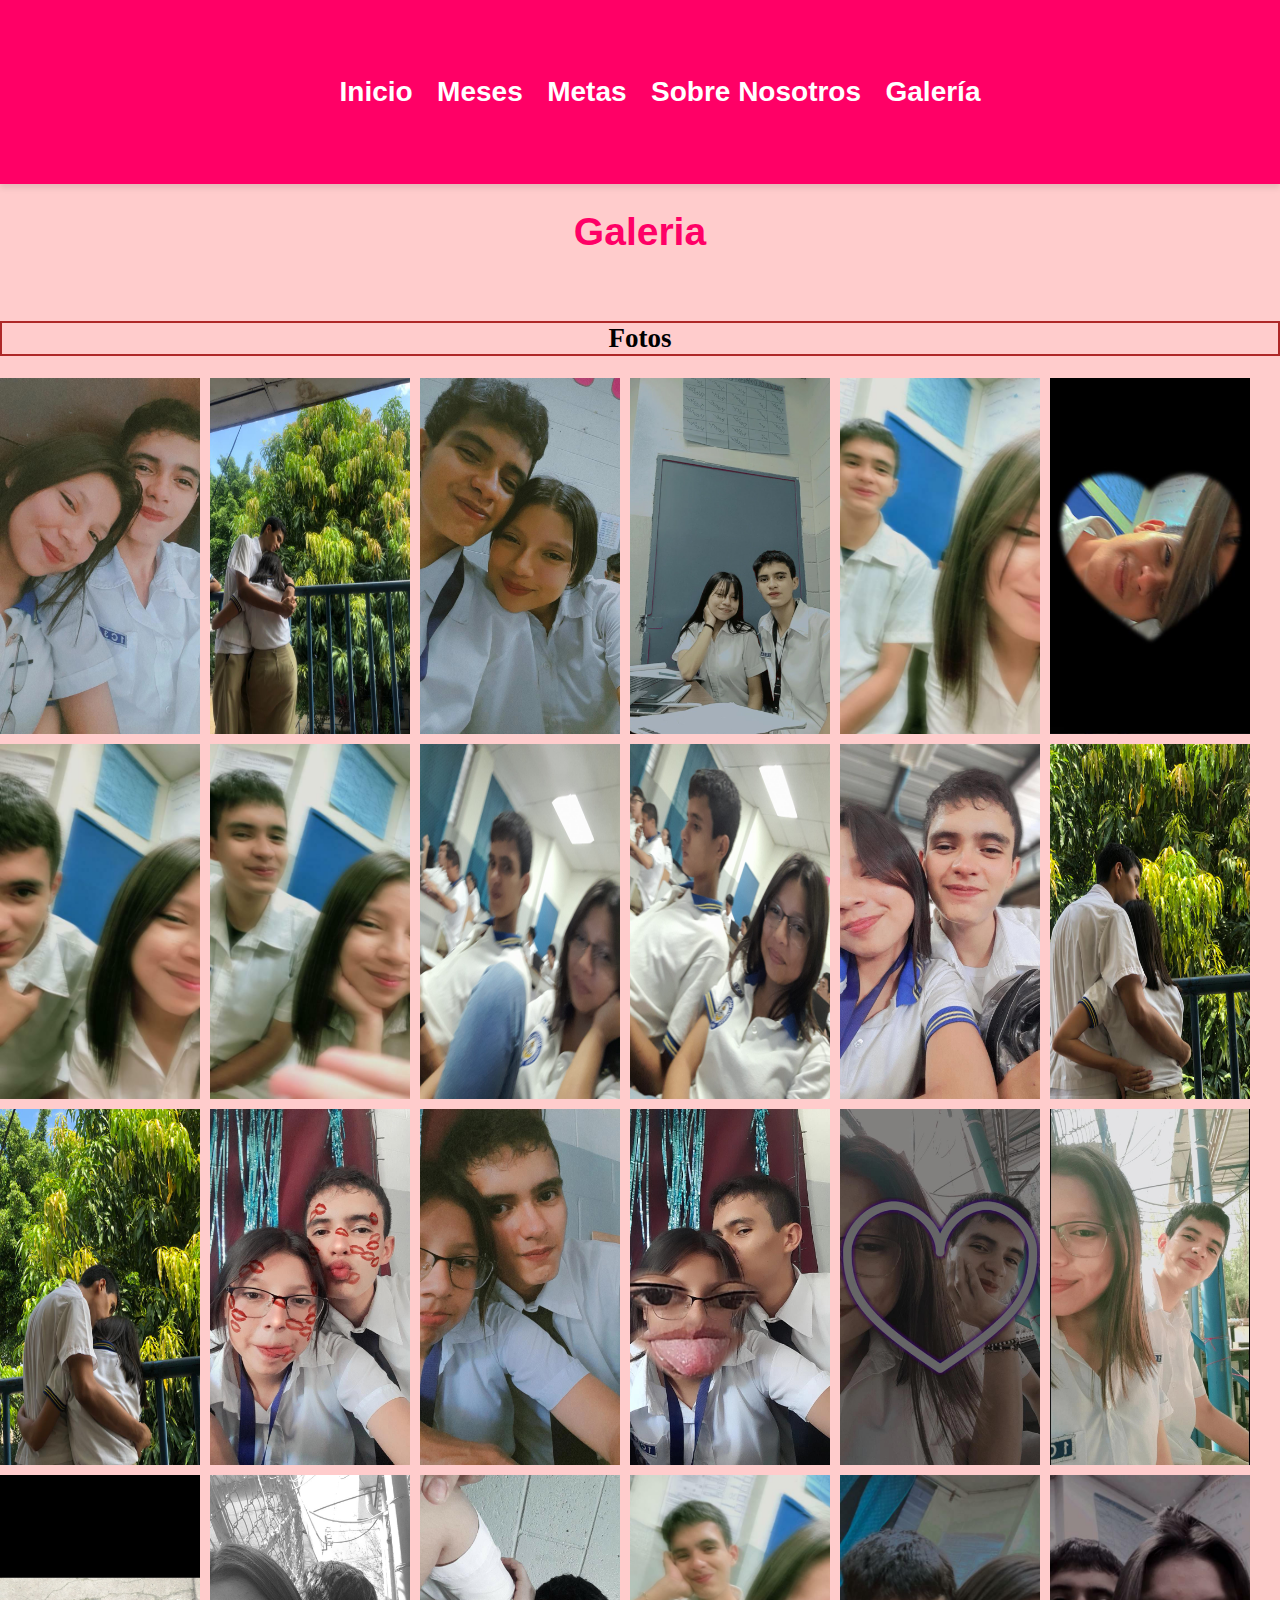
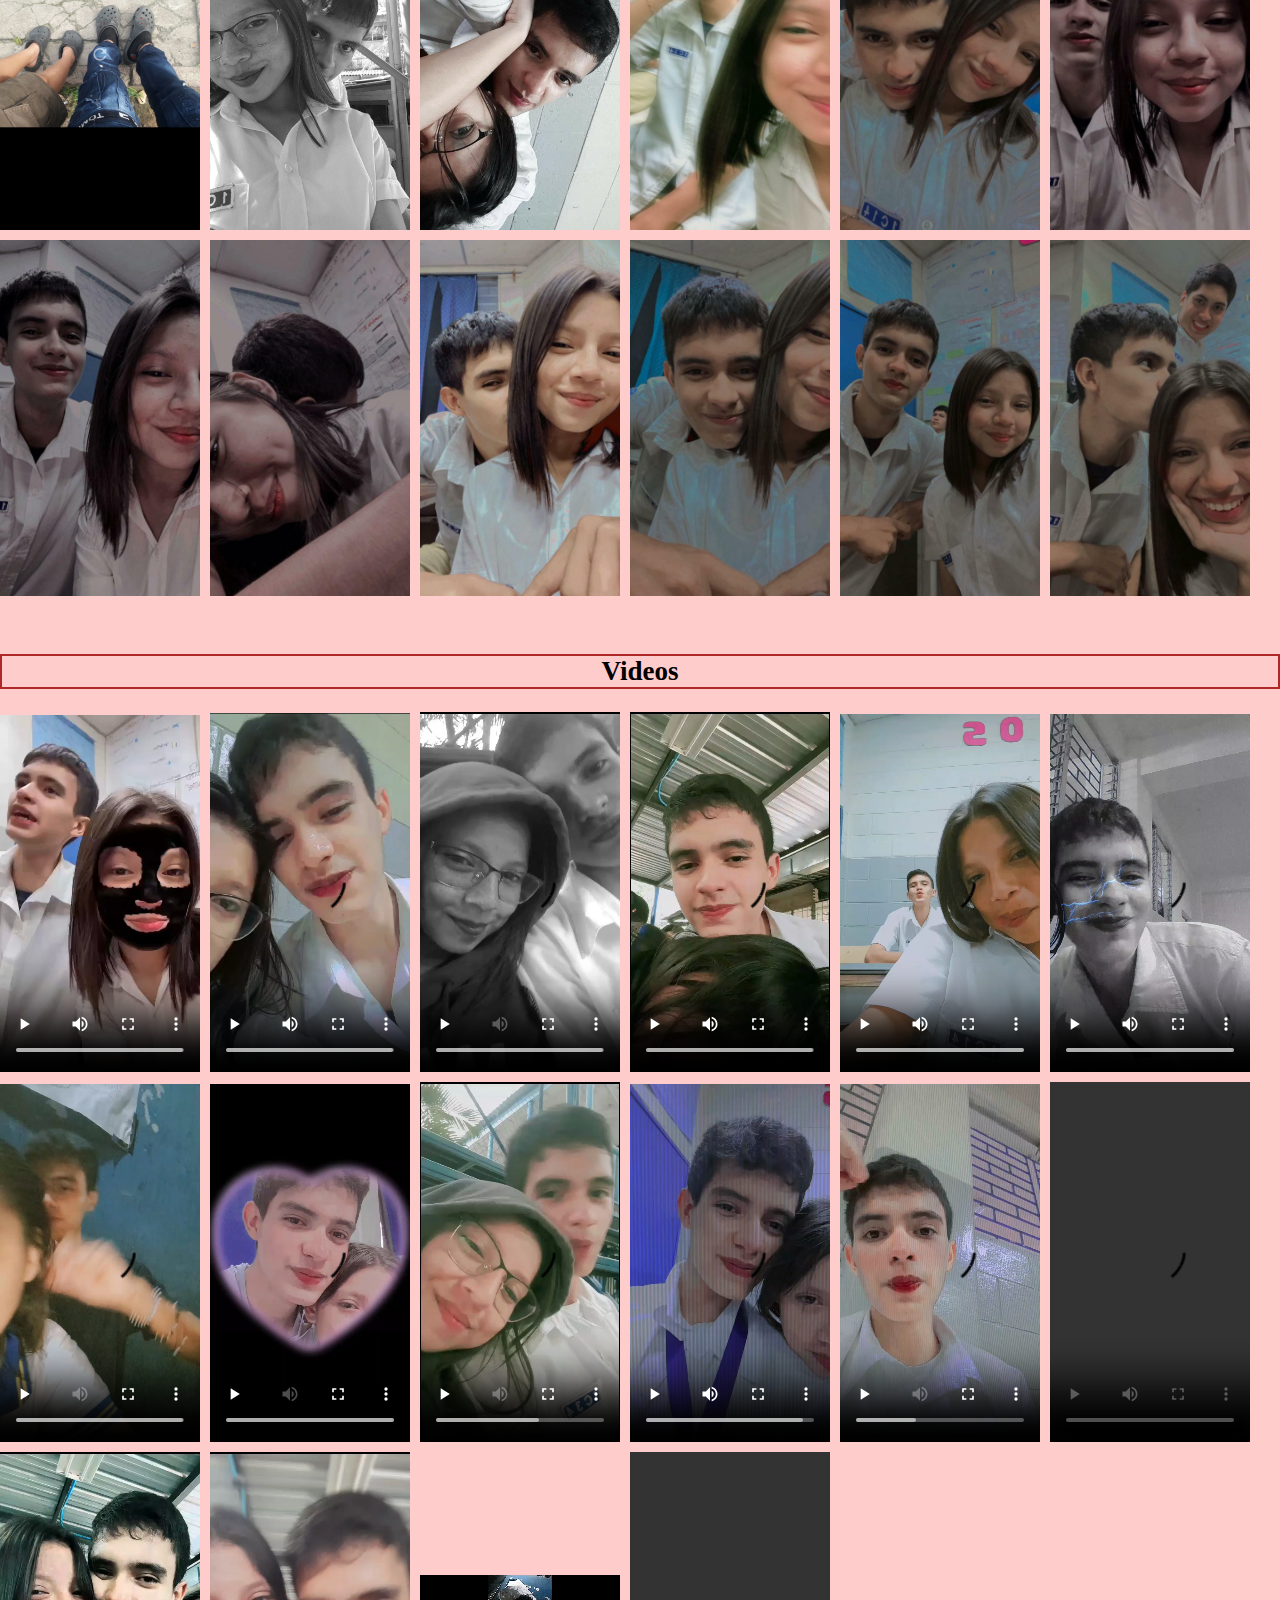
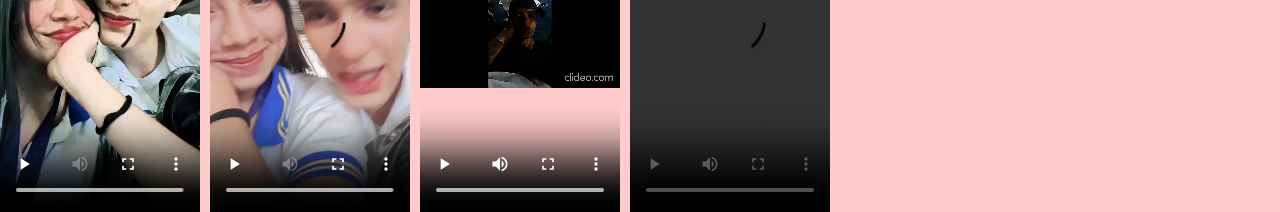
==== galerias.html @ bcd28183 "Add files via upload" ====
<!DOCTYPE html>
<html lang="es">
<head>
    <meta charset="UTF-8">
    <meta name="viewport" content="width=device-width, initial-scale=1.0">
    <link rel="stylesheet" href="styles.css">
    <title>Galería de Fotos</title>
</head>
<body>

    <header>
        <nav>
            <ul>
                <li><a href="index.html">Inicio</a></li>
                <li><a href="meses.html">Meses</a></li>
                <li><a href="metas.html">Metas</a></li>
                <li><a href="contactenos.html">Sobre Nosotros</a></li>
                <li class="active"><a href="galerias.html">Galería</a></li>
            </ul>
        </nav>
    </header>

    <!-- Estructura HTML de la galería -->
    <!--fotos-->
    <h1 id="tgf">Galeria</h1>
    <br>
    <h2 id="af">Fotos</h2>
    <div class="gallery">
        <img src="4meses.jpeg" alt="Imagen 1" class="gallery-item">
        <img src="6meses.jpeg" alt="Imagen 2" class="gallery-item">
        <img src="imagen1.jpeg" alt="Imagen 2" class="gallery-item">
        <img src="imagen2.jpeg" alt="Imagen 2" class="gallery-item">
        <img src="imagen3.jpeg" alt="Imagen 2" class="gallery-item">
        <img src="imagen4.jpeg" alt="Imagen 2" class="gallery-item">
        <img src="imagen5.jpeg" alt="Imagen 2" class="gallery-item">
        <img src="imagen6.jpeg" alt="Imagen 2" class="gallery-item">
        <img src="imagen7.jpeg" alt="Imagen 2" class="gallery-item">
        <img src="imagen8.jpeg" alt="Imagen 2" class="gallery-item">
        <img src="imagen9.jpeg" alt="Imagen 2" class="gallery-item">
        <img src="imagen10.jpeg" alt="Imagen 2" class="gallery-item">
        <img src="imagen11.jpeg" alt="Imagen 2" class="gallery-item">
        <img src="imagen12.jpeg" alt="Imagen 2" class="gallery-item">
        <img src="imagen13.jpeg" alt="Imagen 2" class="gallery-item">
        <img src="imagen14.jpeg" alt="Imagen 2" class="gallery-item">
        <img src="imagen15.jpeg" alt="Imagen 2" class="gallery-item">
        <img src="imagen16.jpeg" alt="Imagen 2" class="gallery-item">
        <img src="imagen17.jpeg" alt="Imagen 2" class="gallery-item">
        <img src="imagen18.jpeg" alt="Imagen 2" class="gallery-item">
        <img src="imagen20.jpeg" alt="Imagen 2" class="gallery-item">
        <img src="imagen21.jpeg" alt="Imagen 2" class="gallery-item">
        <img src="imagen22.jpeg" alt="Imagen 2" class="gallery-item">
        <img src="imagen23.jpeg" alt="Imagen 2" class="gallery-item">
        <img src="imagen24.jpeg" alt="Imagen 2" class="gallery-item">
        <img src="imagen25.jpeg" alt="Imagen 2" class="gallery-item">
        <img src="imagen26.jpeg" alt="Imagen 2" class="gallery-item">
        <img src="imagen27.jpeg" alt="Imagen 2" class="gallery-item">
        <img src="imagen28.jpeg" alt="Imagen 2" class="gallery-item">
        <img src="imagen29.jpeg" alt="Imagen 2" class="gallery-item">
    </div>
    <br>
    <br>
    <h2 id="af">Videos</h2>
    <div class="gallery">
        <video src="video1.mp4" controls class="gallery-item"></video>
        <video src="video2.mp4" controls class="gallery-item"></video>
        <video src="video3.mp4" controls class="gallery-item"></video>
        <video src="video4.mp4" controls class="gallery-item"></video>
        <video src="video5.mp4" controls class="gallery-item"></video>
        <video src="video6.mp4" controls class="gallery-item"></video>
        <video src="video7.mp4" controls class="gallery-item"></video>
        <video src="video8.mp4" controls class="gallery-item"></video>
        <video src="video9.mp4" controls class="gallery-item"></video>
        <video src="video10.mp4" controls class="gallery-item"></video>
        <video src="video11.mp4" controls class="gallery-item"></video>
        <video src="video12.mp4" controls class="gallery-item"></video>
        <video src="video13.mp4" controls class="gallery-item"></video>
        <video src="video14.mp4" controls class="gallery-item"></video>
        <video src="5meses.mp4" controls class="gallery-item"></video>
        <video src="FilmForth Sin título.mp4" controls class="gallery-item"></video>

    </div>

    <!-- Modal para mostrar la imagen completa -->
    <div class="modal" id="myModal">
        <span class="close" id="closeModal">&times;</span>
        <img class="modal-content" id="modalImg">
    </div>

    <script>
        // JavaScript para abrir y cerrar el modal
        const modal = document.getElementById('myModal');
        const modalImg = document.getElementById('modalImg');
        const closeModal = document.getElementById('closeModal');

        // Agregar un evento clic a las imágenes de la galería
        const galleryItems = document.querySelectorAll('.gallery-item');
        galleryItems.forEach(item => {
            item.addEventListener('click', () => {
                modal.style.display = 'block';
                modalImg.src = item.src;
            });
        });

        // Cerrar el modal al hacer clic en la "x"
        closeModal.addEventListener('click', () => {
            modal.style.display = 'none';
        });
    </script>
</body>
</html>
---- styles.css ----
/* Estilo general */
body {
    font-family: 'Arial', sans-serif;
    margin: 0;
    padding: 0;
    background-color: #ffcccc; /* Color de fondo suave */
}
/*MENU*/
header {
    background-color: #ff0066; /* Color de fondo del encabezado */
    padding: 60px;
    text-align: center;
    box-shadow: 0 4px 6px rgba(0, 0, 0, 0.1);
}

/*MENU*/
nav ul li {
    display: inline;
    margin-right: 10px;
    margin-left: 10px;
}

/*MENU*/
nav ul li a {
    text-decoration: none;
    color: #ffffff; /* Color del texto del menú */
    font-weight: bold;
    font-size: 28px;
    transition: color 0.3s;
}

/*MENU*/
nav ul li a:hover {
    color: #ff9999; /* Color del texto del menú al pasar el mouse */
}

/* Estilo de amor */
h1 {
    color: #ff0066; /* Color del título principal */
    text-align: center;
}

h1 span {
    color: #ff0066; /* Color del texto destacado del título */
}

/* Estilo de contenido */
#contenido {
    margin: 40px;
    padding: 20px;
    background-color: #ffffff; /* Color de fondo del contenido */
    border-radius: 10px;
    box-shadow: 0 4px 6px rgba(0, 0, 0, 0.1);
    font-size: 150%;
}

/*estilo para el parrafo1*/
#parrafo1{
    margin: 10px;
    padding: 20px;
    background-color: #fff; /* Color de fondo del contenido */
    border-radius: 10px;
    box-shadow: 0 4px 6px rgba(0, 0, 0, 0.1);
    text-align: justify;
    font-size: 137%;
    color: #ff0066;
    font-family: arial;
}

/* Estilo para los meses y metas */
ul.submenu {
    list-style-type: none;
    margin-top: 10px;
}

ul.submenu li {
    margin: 5px 0;
}

/* Estilo de enlaces en el contenido */
a.content-link {
    color: #ff0066; /* Color de enlaces dentro del contenido */
    text-decoration: underline;
}

a.content-link:hover {
    color: #ff9999; /* Color de enlaces al pasar el mouse */
}

/* Estilo de pie de página */
footer {
    text-align: center;
    background-color: #ff0066;
    color: #fff;
    padding: 10px;
}

/* Estilo para la página "Meses Juntos" */
.meses {
    background-color: #fde6e6; /* Color de fondo suave */
}

/* Estilo para la página "Metas Futuras" */
.metas {
    background-color: #fce6fd; /* Color de fondo suave */
}



#parrafo2{
    margin: 10px;
    padding: 20px;
    background-color: #fff; /* Color de fondo del contenido */
    border-radius: 10px;
    box-shadow: 0 4px 6px rgba(0, 0, 0, 0.1);
    text-align: justify;
    font-size: 137%;
    color: #ff0066;
    font-family: arial;
}

#video1{
    text-align: center;
    background-color: #ffffff;
}

#subtitulo1{
    text-align: center;
}

#Pris{
    text-align: center;

}

#tc{
    text-align: center;
}

#sobre1{
    text-align: center;
    width: auto;
    height: auto;
}

#pi{
    text-align: center;
}

 /* Estilos CSS para tus enlaces */
 .social-links {
    list-style-type: none;
    padding: 0;
    text-align: center; /* Centra los enlaces en el contenedor */
}
.social-links li {
    display: inline;
    margin-right: 30px;
    margin-left: 20px;
}
.social-links a {
    text-decoration: none; /* Quita el subrayado de los enlaces */
    color: #0074A2; /* Color de texto para los enlaces */
    font-weight: bold; /* Texto en negrita */
}
.social-links a:hover {
    color: #FF7F50; /* Cambia el color al pasar el mouse por encima */
}

#red{
    text-align: center;
    text-decoration: dotted;
}

/* Estilos CSS para la galería */
.gallery {
    display: flex;
    flex-wrap: wrap;
    gap: 10px;
}

.gallery-item {
    max-width: 200px;
    height: auto;
    cursor: pointer;
}

/* Estilos CSS para el modal */
.modal {
    display: none;
    position: fixed;
    top: 0;
    left: 0;
    width: 100%;
    height: 100%;
    background: rgba(0, 0, 0, 0.7);
    text-align: center;
}

.modal-content {
    max-width: 80%;
    max-height: 80%;
    margin: 10% auto;
    display: block;
}

.close {
    color: #fff;
    font-size: 30px;
    position: absolute;
    top: 10px;
    right: 20px;
    cursor: pointer;
}

/* Establece un tamaño fijo para los videos igual al de las imágenes */
.gallery-item video {
    width: 300px;
    height: 200px;
}


#mes {
    font-size: 36px; /* Tamaño de fuente */
    font-family: Arial black; /* Familia de fuente */
    color: #ff0080; /* Color de texto */
    text-align: center; /* Alineación de texto */
    text-decoration: underline; /* Decoración de subrayado */
    padding: 10px; /* Espaciado interno */
    border: 2px solid #ccc; /* Borde */
}

#tgf{
    text-align: center;
    font-family: Arial, Helvetica, sans-serif;
    text-shadow: #0074A2;
    font-size: 39px;
}

#af{
    text-align: center;
    font-size: 27px;
    font-family: 'Lucida Sans';
    border: 2px solid #ae2828;
}
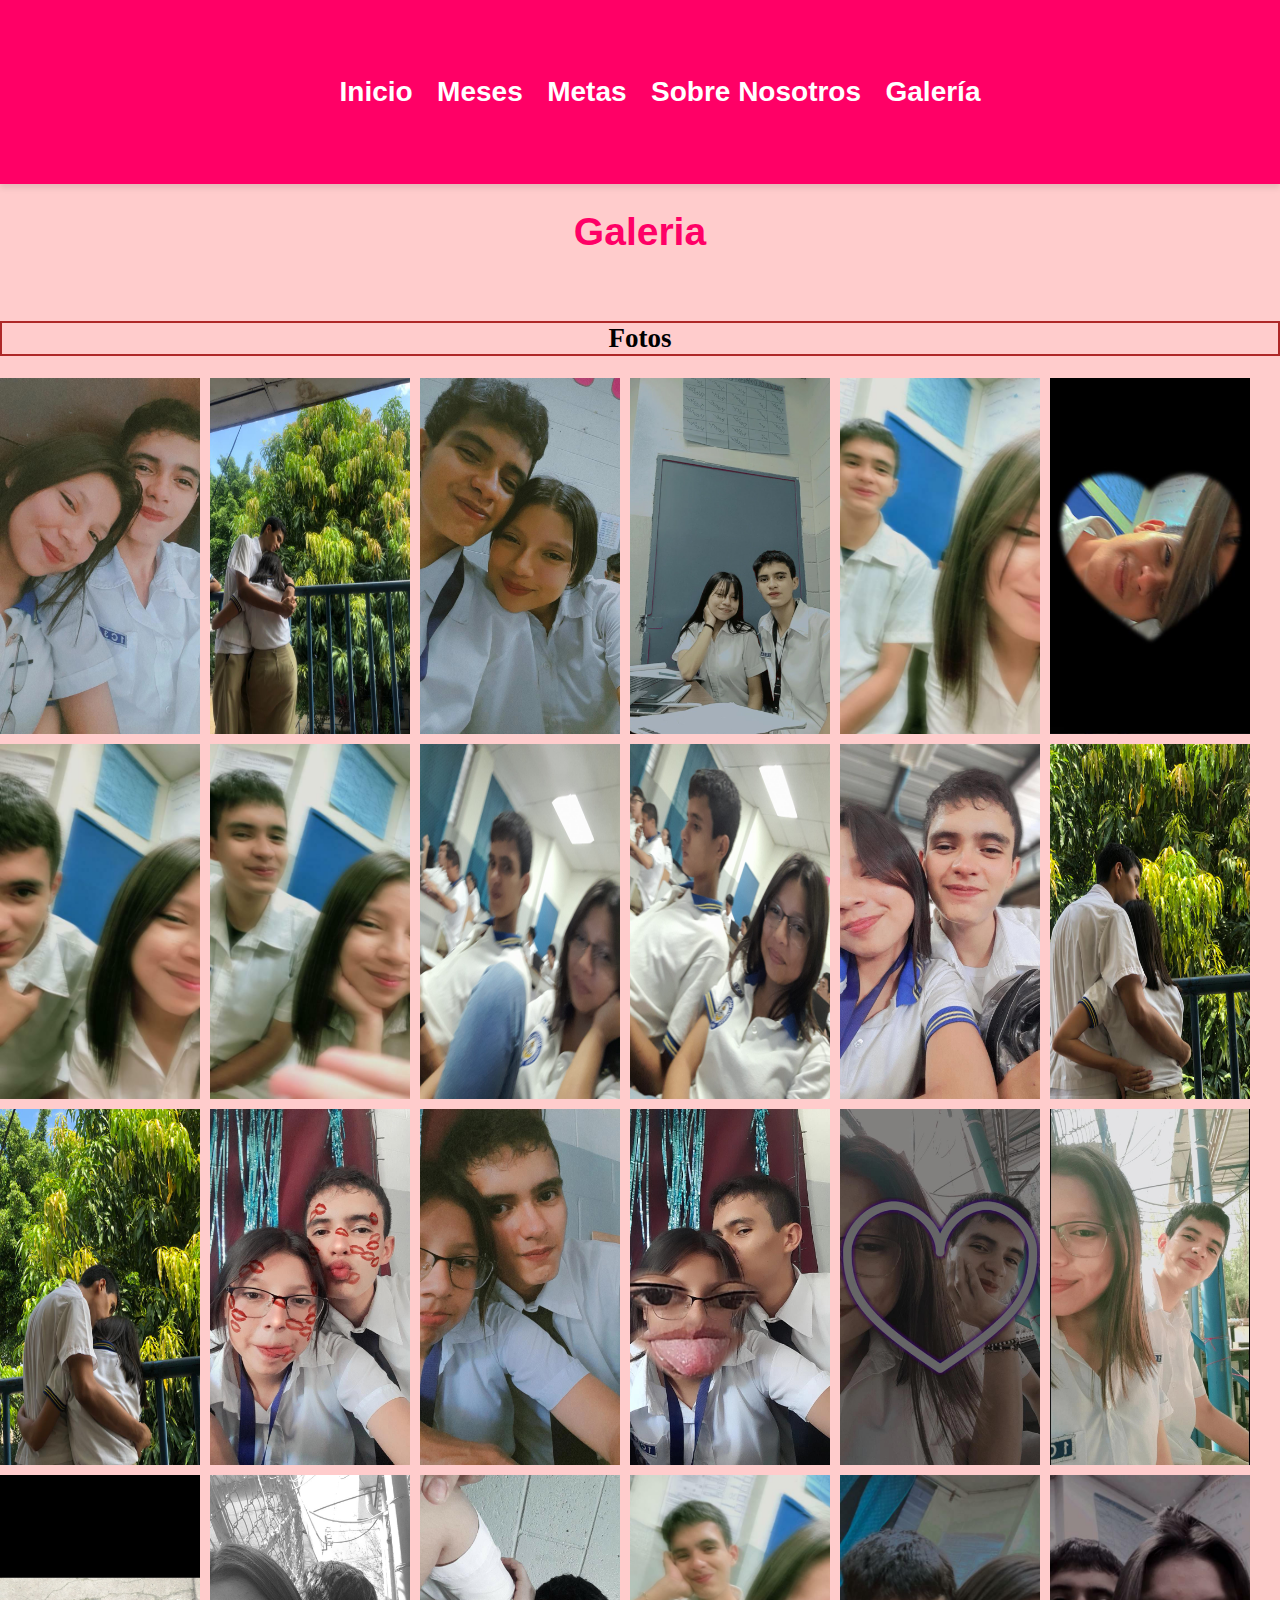
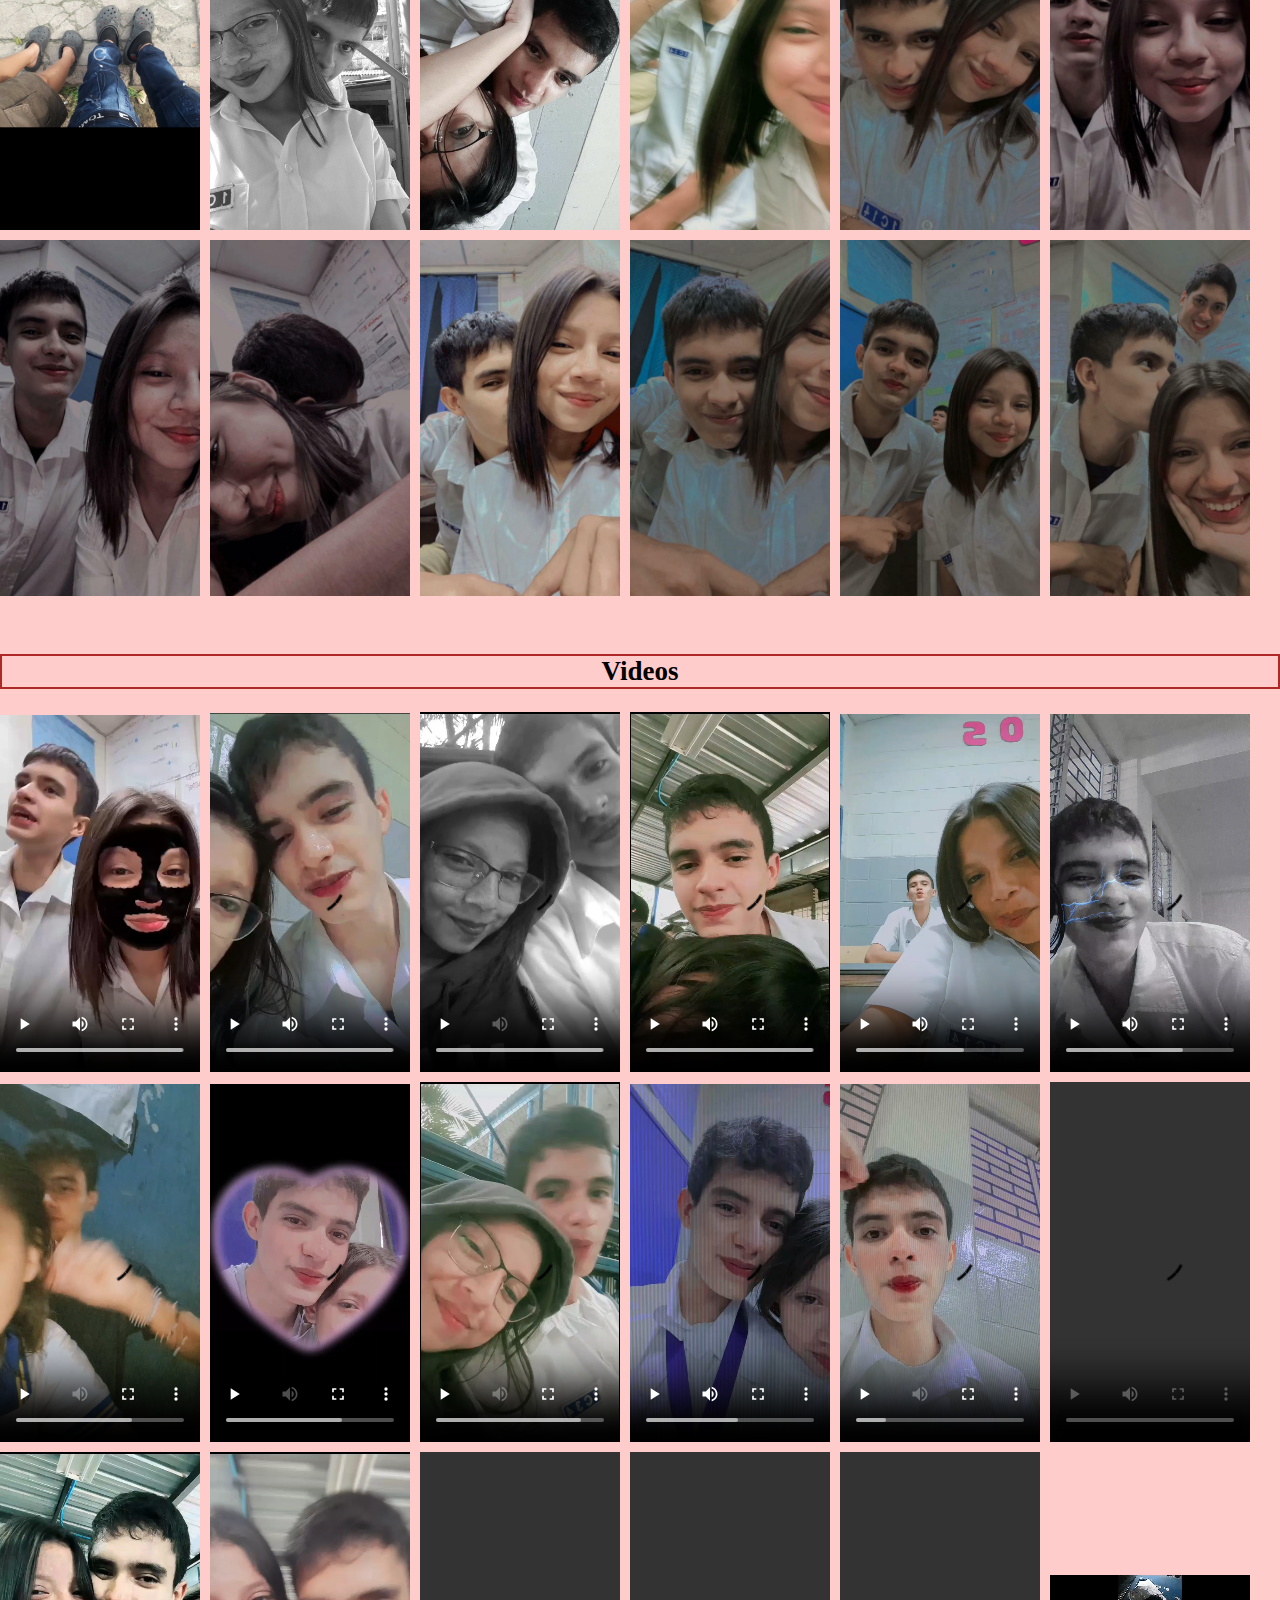
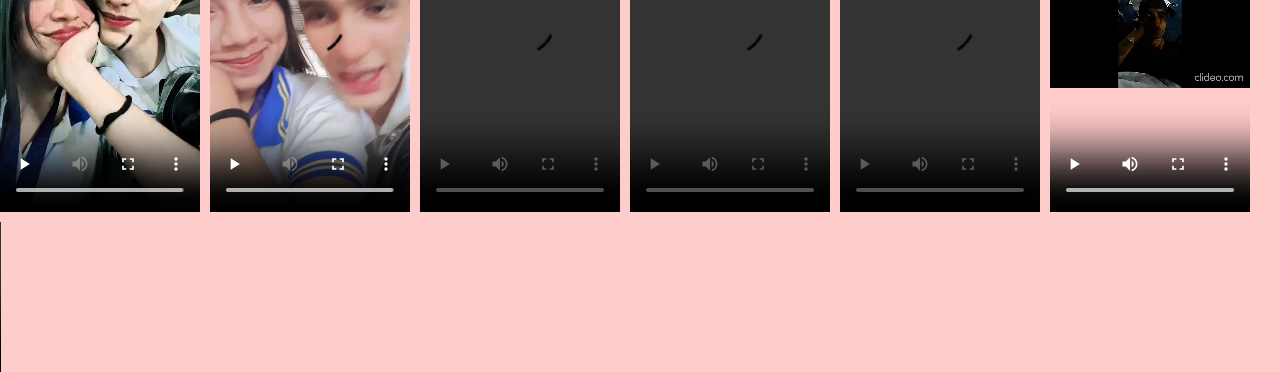
==== commit 35e8c67c: "Add files via upload" ====
--- a/galerias.html
+++ b/galerias.html
@@ -75,6 +75,9 @@
         <video src="video12.mp4" controls class="gallery-item"></video>
         <video src="video13.mp4" controls class="gallery-item"></video>
         <video src="video14.mp4" controls class="gallery-item"></video>
+        <video src="video15.mp4" controls class="gallery-item"></video>
+        <video src="video16.mp4" controls class="gallery-item"></video>
+        <video src="video17.mp4" controls class="gallery-item"></video>
         <video src="5meses.mp4" controls class="gallery-item"></video>
         <video src="FilmForth Sin título.mp4" controls class="gallery-item"></video>
 
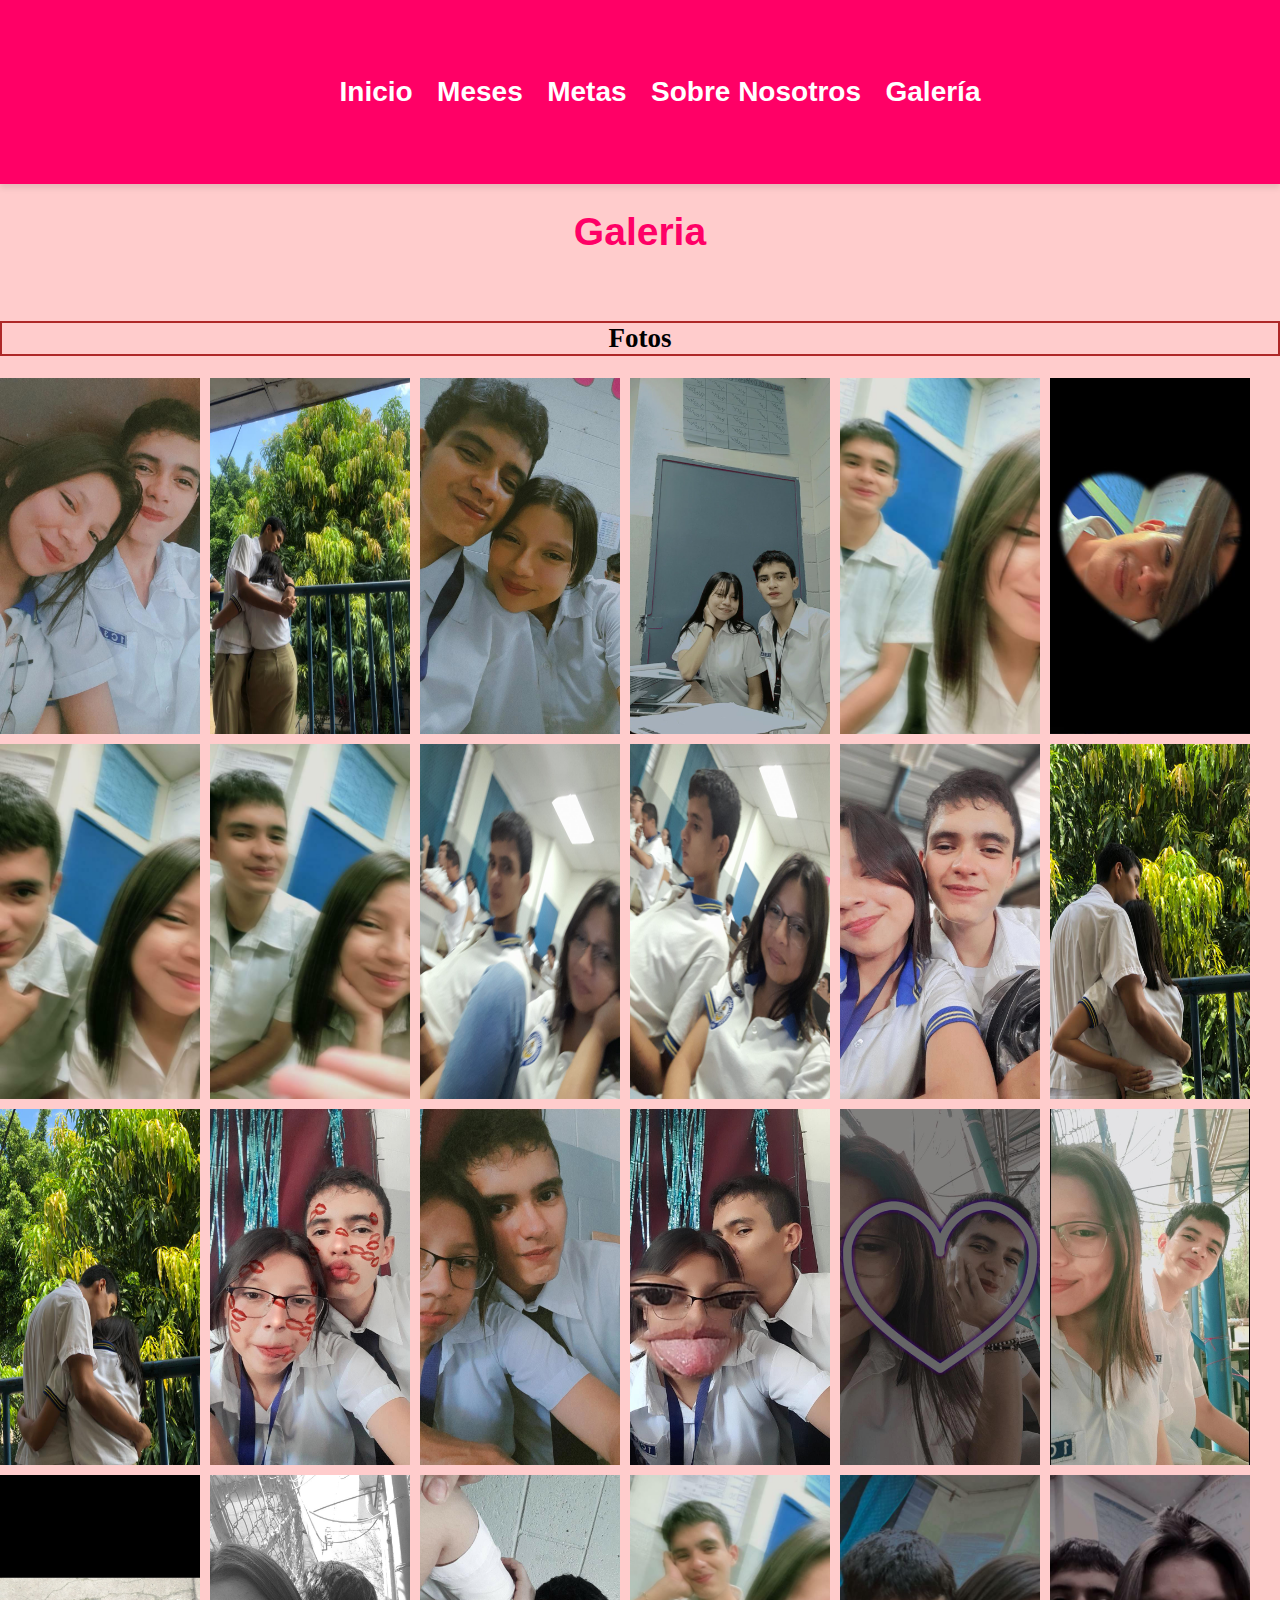
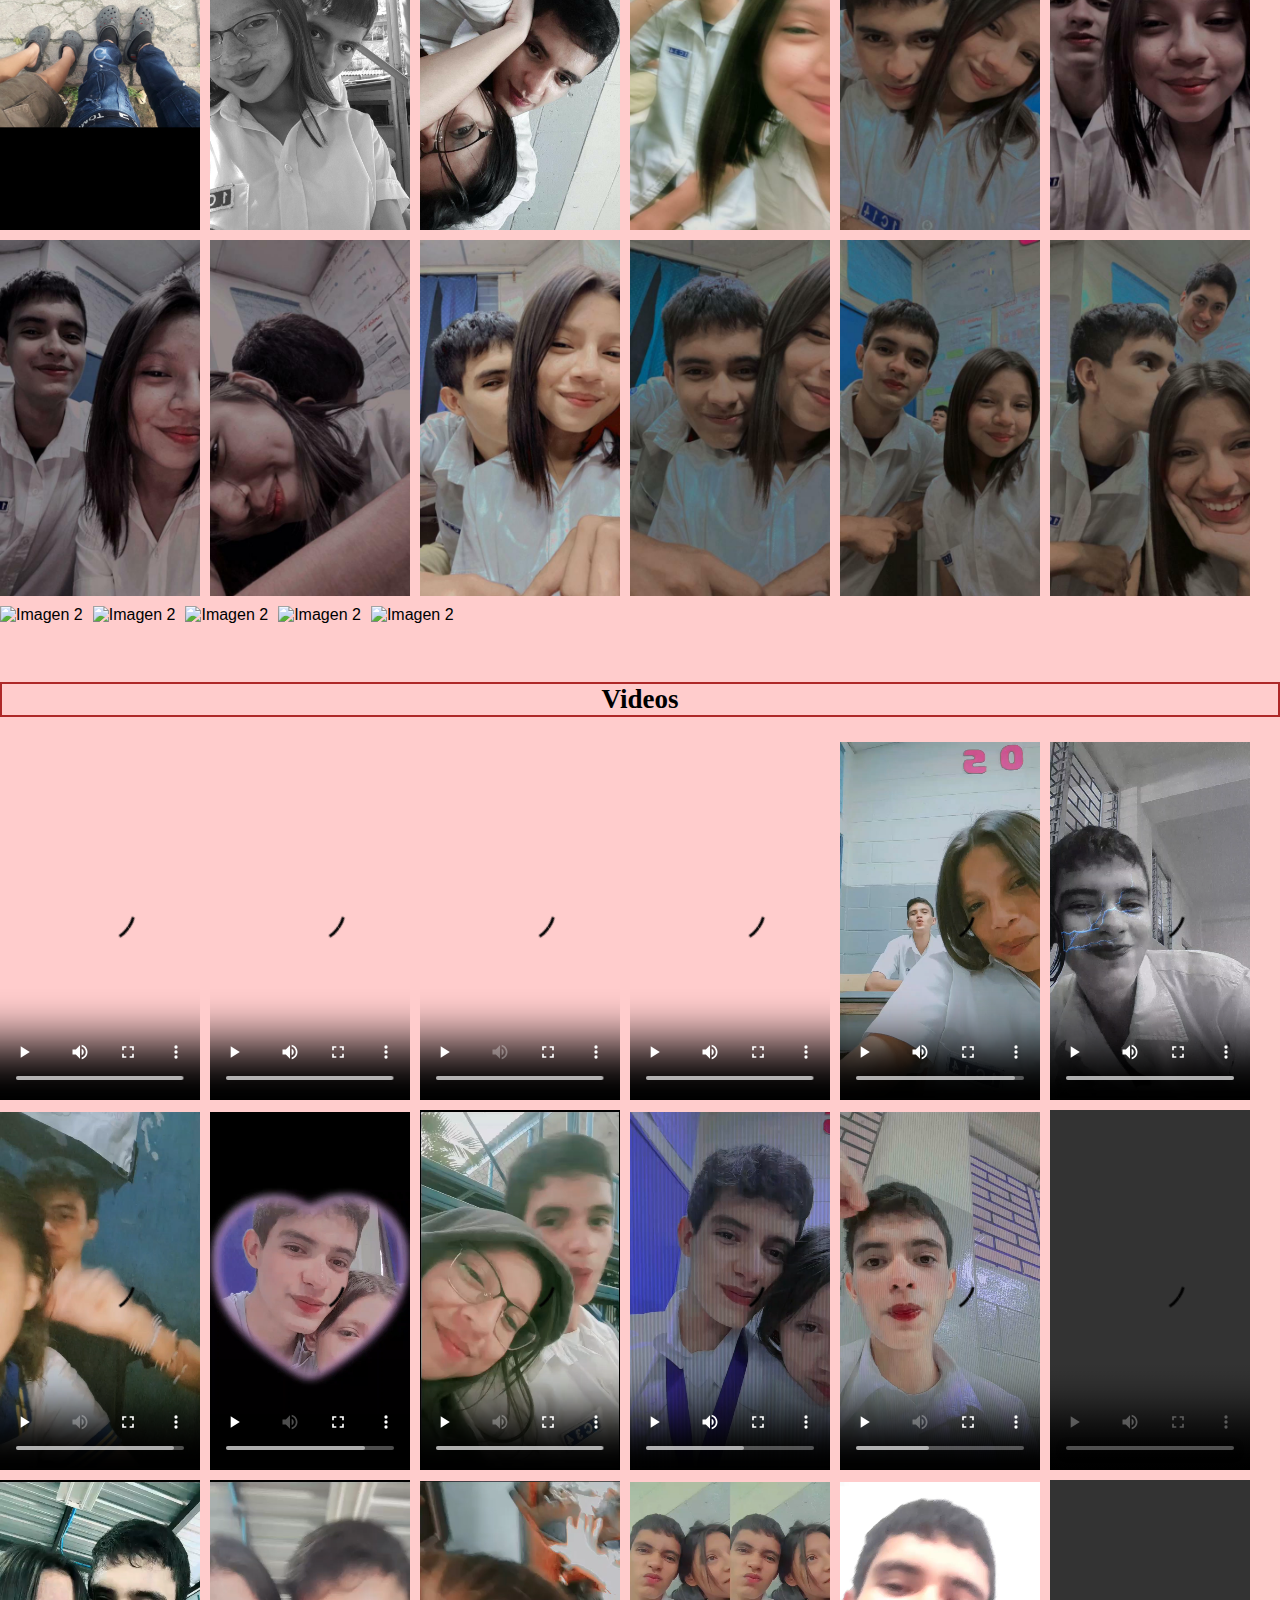
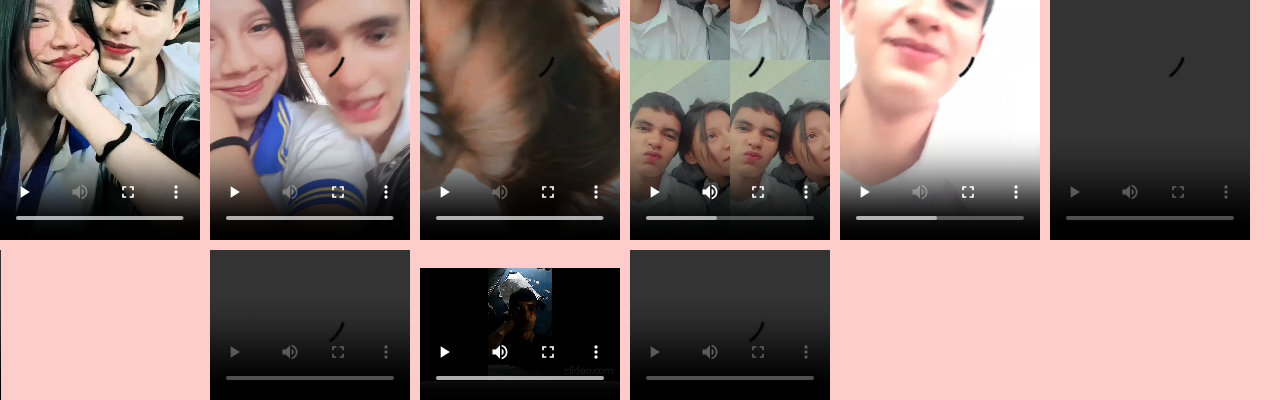
==== commit f2533211: "Add files via upload" ====
--- a/galerias.html
+++ b/galerias.html
@@ -56,6 +56,11 @@
         <img src="imagen27.jpeg" alt="Imagen 2" class="gallery-item">
         <img src="imagen28.jpeg" alt="Imagen 2" class="gallery-item">
         <img src="imagen29.jpeg" alt="Imagen 2" class="gallery-item">
+        <img src="imagen30.jpeg" alt="Imagen 2" class="gallery-item">
+        <img src="imagen31.jpeg" alt="Imagen 2" class="gallery-item">
+        <img src="imagen32.jpeg" alt="Imagen 2" class="gallery-item">
+        <img src="iamgen33.jpeg" alt="Imagen 2" class="gallery-item">
+        <img src="imagen34.jpeg" alt="Imagen 2" class="gallery-item">
     </div>
     <br>
     <br>
@@ -78,6 +83,9 @@
         <video src="video15.mp4" controls class="gallery-item"></video>
         <video src="video16.mp4" controls class="gallery-item"></video>
         <video src="video17.mp4" controls class="gallery-item"></video>
+        <video src="video18.mp4" controls class="gallery-item"></video>
+        <video src="video19.mp4" controls class="gallery-item"></video>
+        <video src="video20.mp4" controls class="gallery-item"></video>
         <video src="5meses.mp4" controls class="gallery-item"></video>
         <video src="FilmForth Sin título.mp4" controls class="gallery-item"></video>
 
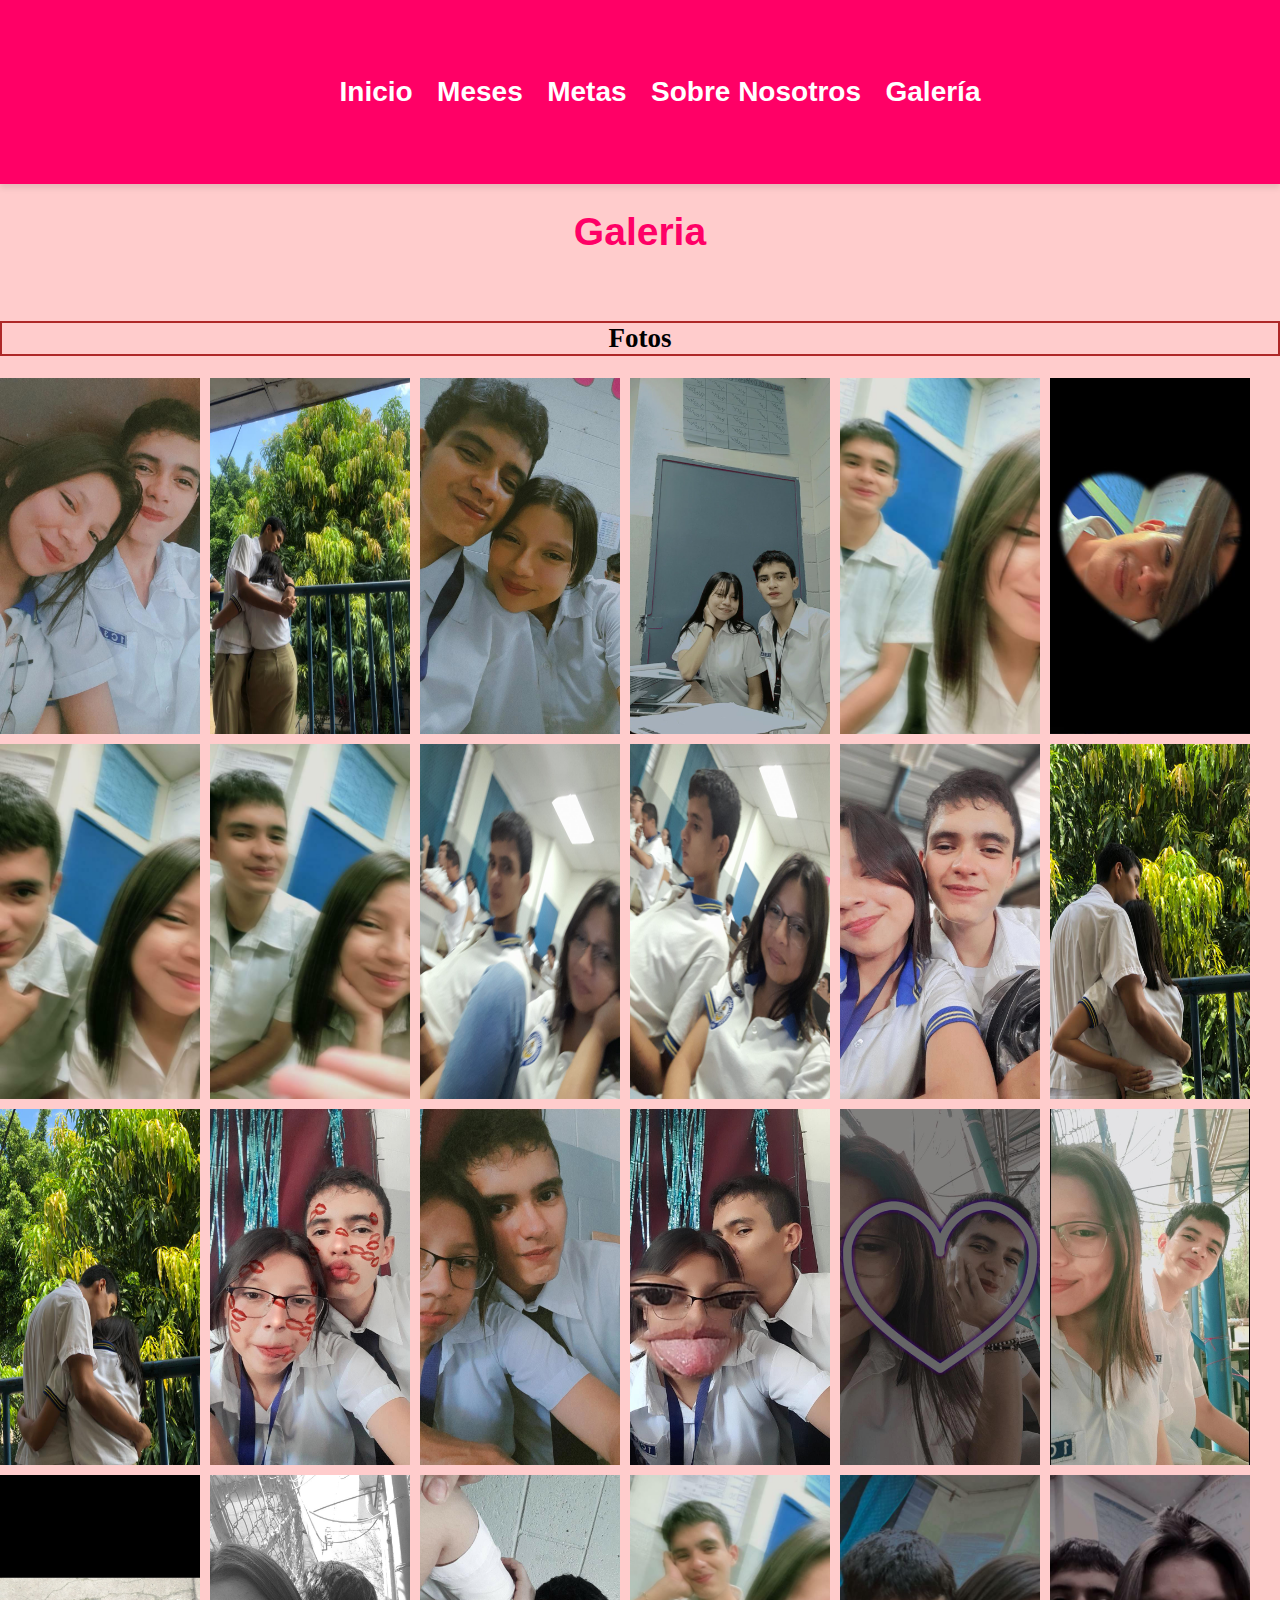
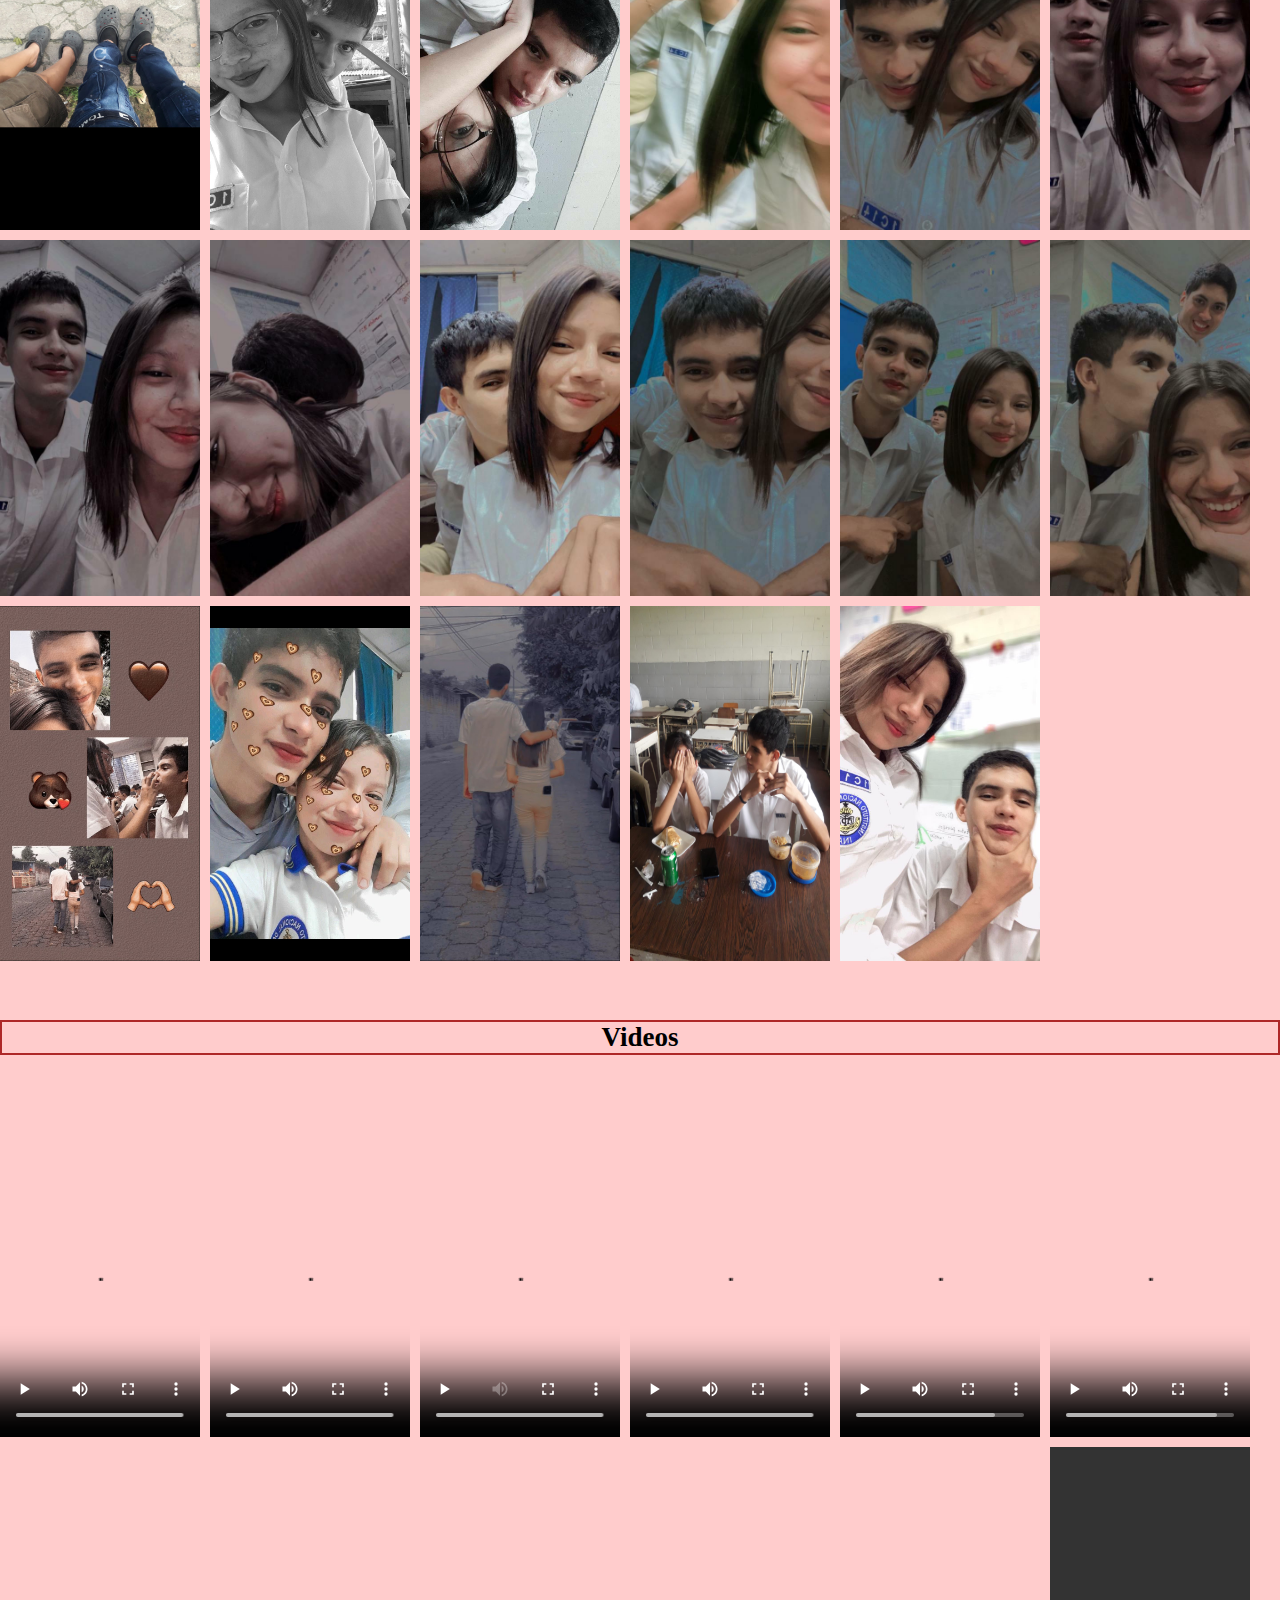
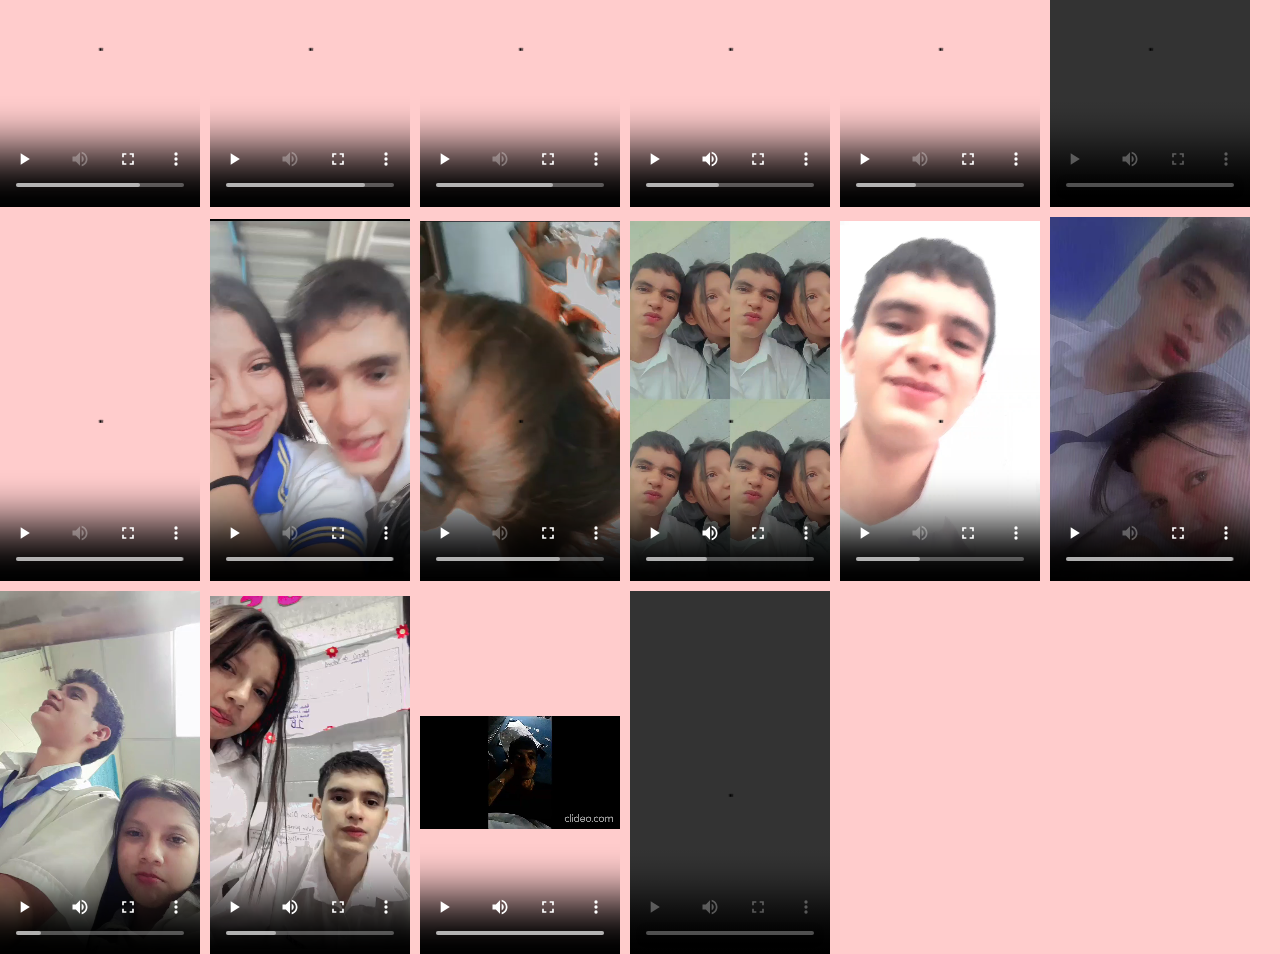
==== commit fe63596f: "Add files via upload" ====
--- a/galerias.html
+++ b/galerias.html
@@ -59,7 +59,7 @@
         <img src="imagen30.jpeg" alt="Imagen 2" class="gallery-item">
         <img src="imagen31.jpeg" alt="Imagen 2" class="gallery-item">
         <img src="imagen32.jpeg" alt="Imagen 2" class="gallery-item">
-        <img src="iamgen33.jpeg" alt="Imagen 2" class="gallery-item">
+        <img src="imagen33.jpeg" alt="Imagen 2" class="gallery-item">
         <img src="imagen34.jpeg" alt="Imagen 2" class="gallery-item">
     </div>
     <br>
